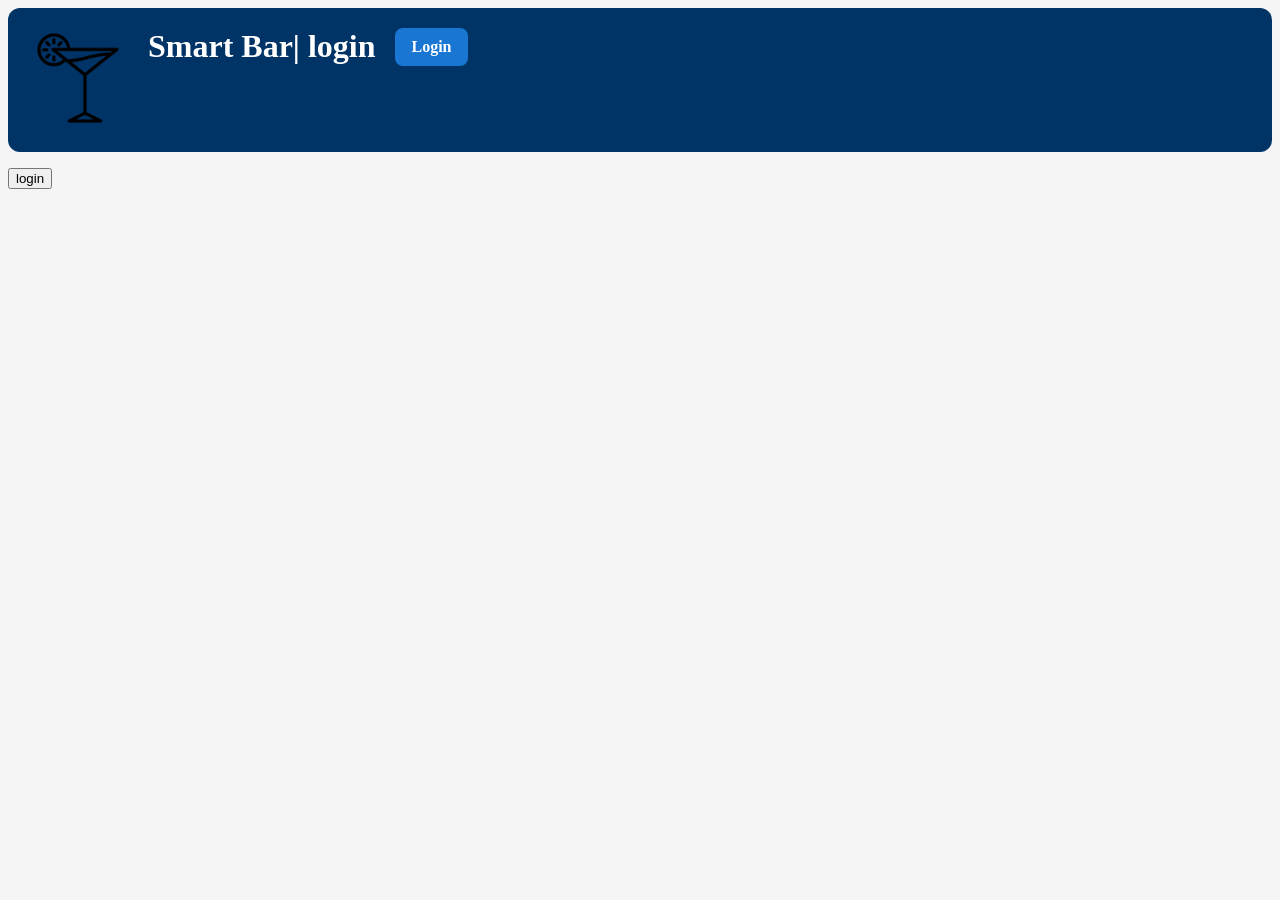
==== public/login.html @ 2591dc0b "initial commit, website = template for later" ====
<!DOCTYPE html>
<html>
    <head>
        <title>Smart Bar | login</title>
        <link rel="icon" type="image/png" href="/imgs/cocktail.png"/>
        <link rel="stylesheet" href="/css/style.css"/>
    </head>
    <body data-title="Smart Bar| login">
        <div id="header-placeholder"></div>

        <p>
            <form action="/protected/dashboard.html">
                <input type="submit" value="login"/>
            </form>
        </p>

        <script src="includes/header.js"></script>
    </body>
</html>
---- css/style.css ----
body {
    background-color: whitesmoke;
}

header {
  background-color: lightblue;
  color: white;
  padding: 10px;
  text-align: center;
}

header h1 {
  margin: 0;
  font-size: 2rem;
}

.site-header {
  display: flex;
  align-items: flex-start; /* boven uitlijnen, zodat titel boven knoppen komt */
  gap: 20px;
  padding: 20px;
  background-color: #003366; 
  border-radius: 12px;
  flex-wrap: wrap;
}

.logo {
  height: 100px;
  border-radius: 12px;
  flex-shrink: 0;
}

/* Container met titel en menu (kolom) */
.header-content {
  display: flex;
  flex-direction: column;
  justify-content: flex-start;
  flex-grow: 1;
}

/* Titel boven menu */
.site-title {
  margin: 0 0 10px 0;
  font-size: 1.8rem;
  color: white;
}

/* Navigatieknoppen - lijst horizontaal */
.top-nav ul {
  list-style-type: none;
  padding: 0;
  margin: 0;
  display: flex;
  gap: 10px;
  flex-wrap: wrap;
  justify-content: flex-start; /* links uitlijnen */
}

/* Individuele menu-items */
.top-nav li {
  position: relative;
}

/* Knoppen stijl */
.nav-button {
  display: inline-block;
  padding: 10px 16px;
  background-color: #1976d2;
  color: white;
  text-decoration: none;
  font-weight: bold;
  border-radius: 8px;
  transition: background-color 0.3s;
  white-space: nowrap;
  cursor: pointer;
}

.nav-button:hover {
  background-color: #1565c0;
}

ul {
  list-style-type: decimal;
}
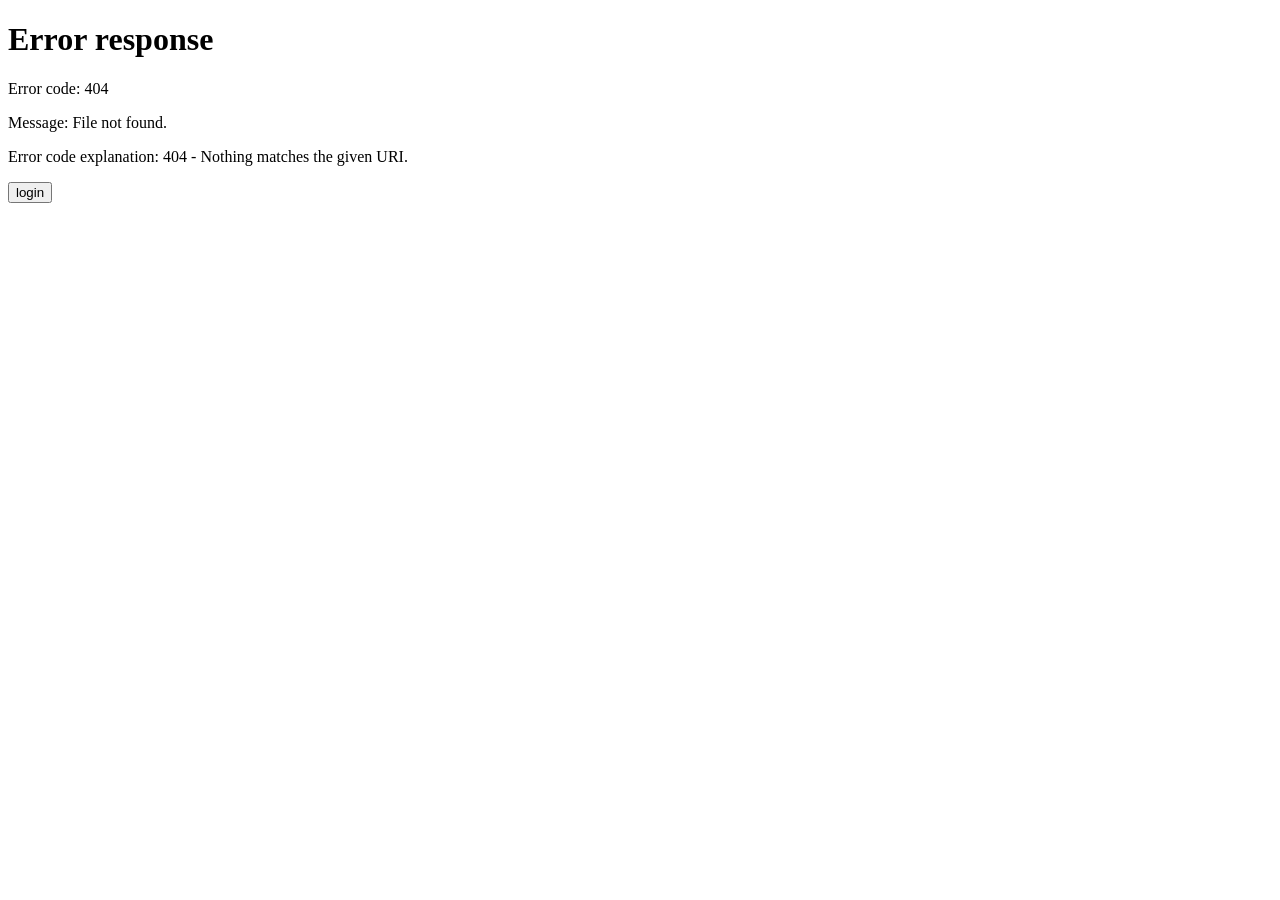
==== commit 0b37fc3f: "Update paths for favicon and stylesheet in login.html" ====
--- a/public/login.html
+++ b/public/login.html
@@ -2,18 +2,18 @@
 <html>
     <head>
         <title>Smart Bar | login</title>
-        <link rel="icon" type="image/png" href="/imgs/cocktail.png"/>
-        <link rel="stylesheet" href="/css/style.css"/>
+        <link rel="icon" type="image/png" href="imgs/cocktail.png"/>
+        <link rel="stylesheet" href="css/style.css"/>
     </head>
     <body data-title="Smart Bar| login">
         <div id="header-placeholder"></div>
 
         <p>
-            <form action="/protected/dashboard.html">
+            <form action="protected/dashboard.html">
                 <input type="submit" value="login"/>
             </form>
         </p>
 
         <script src="includes/header.js"></script>
     </body>
-</html>+</html>
